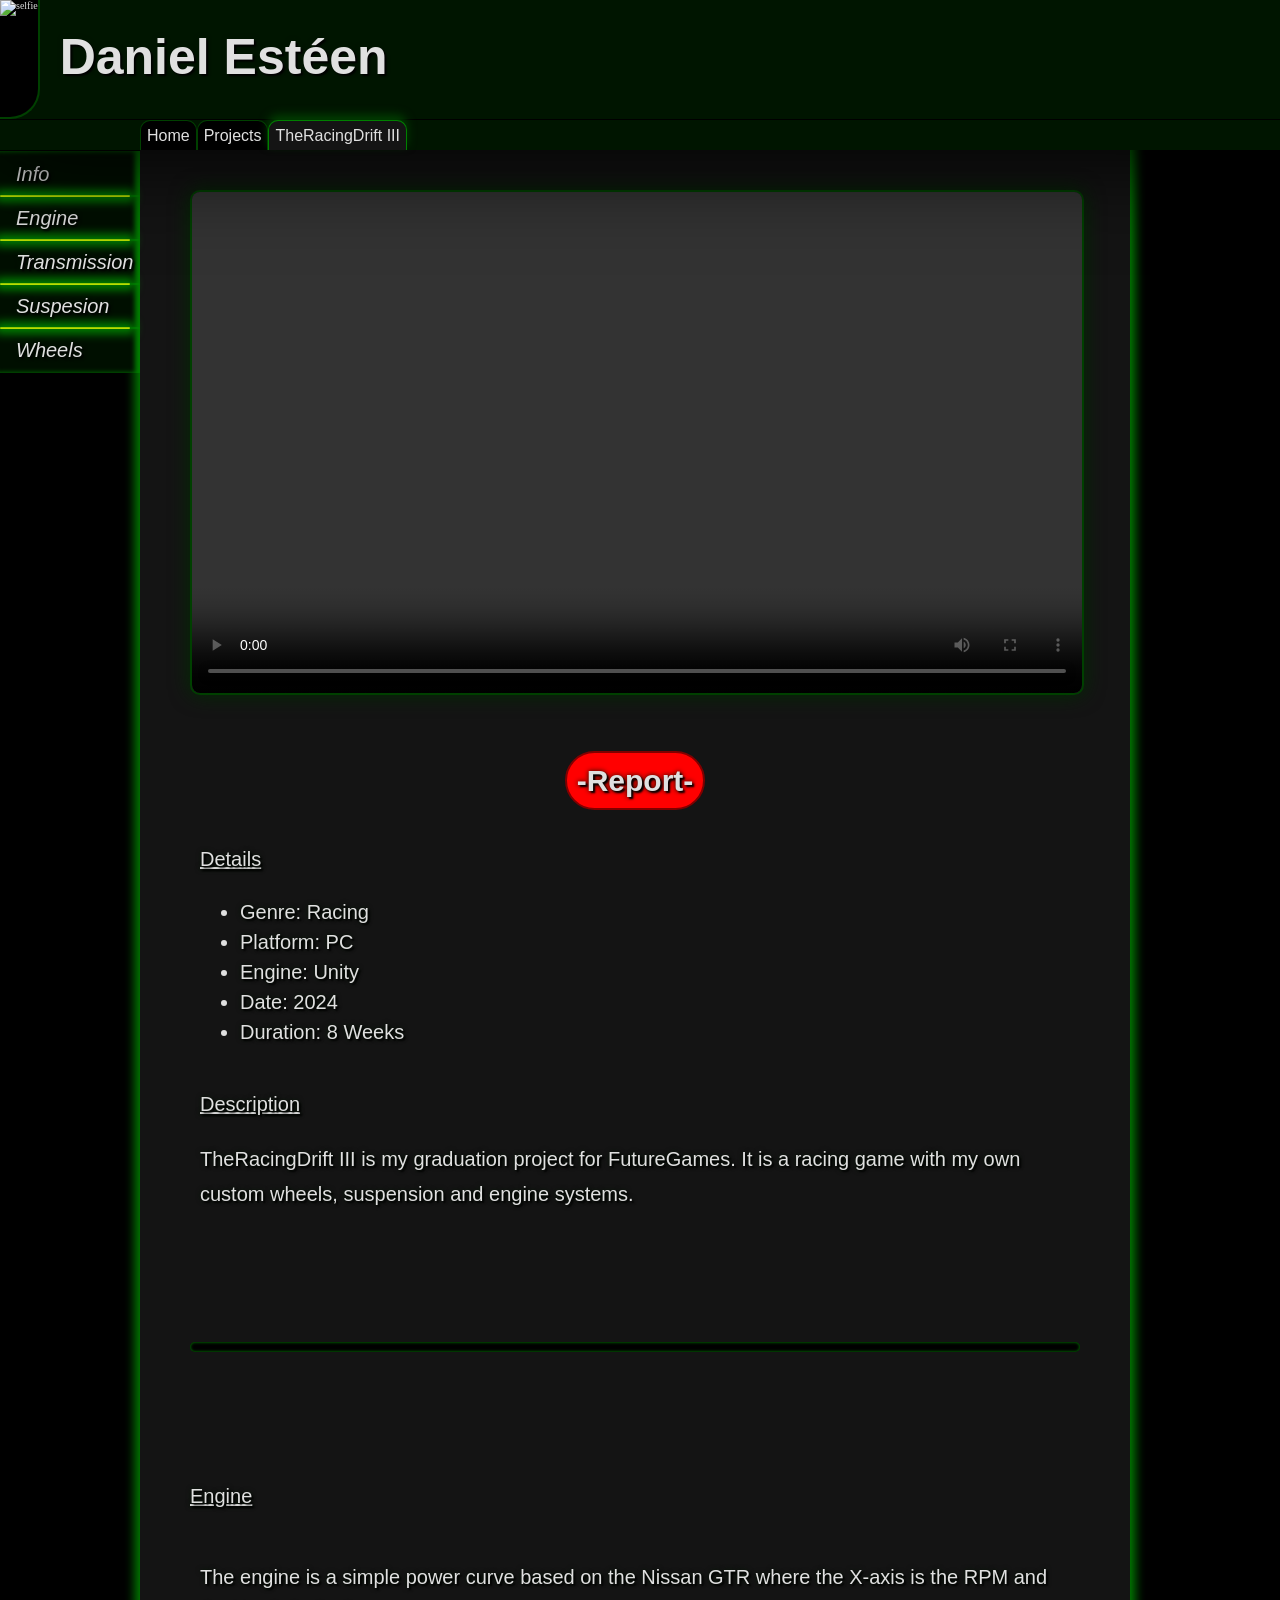
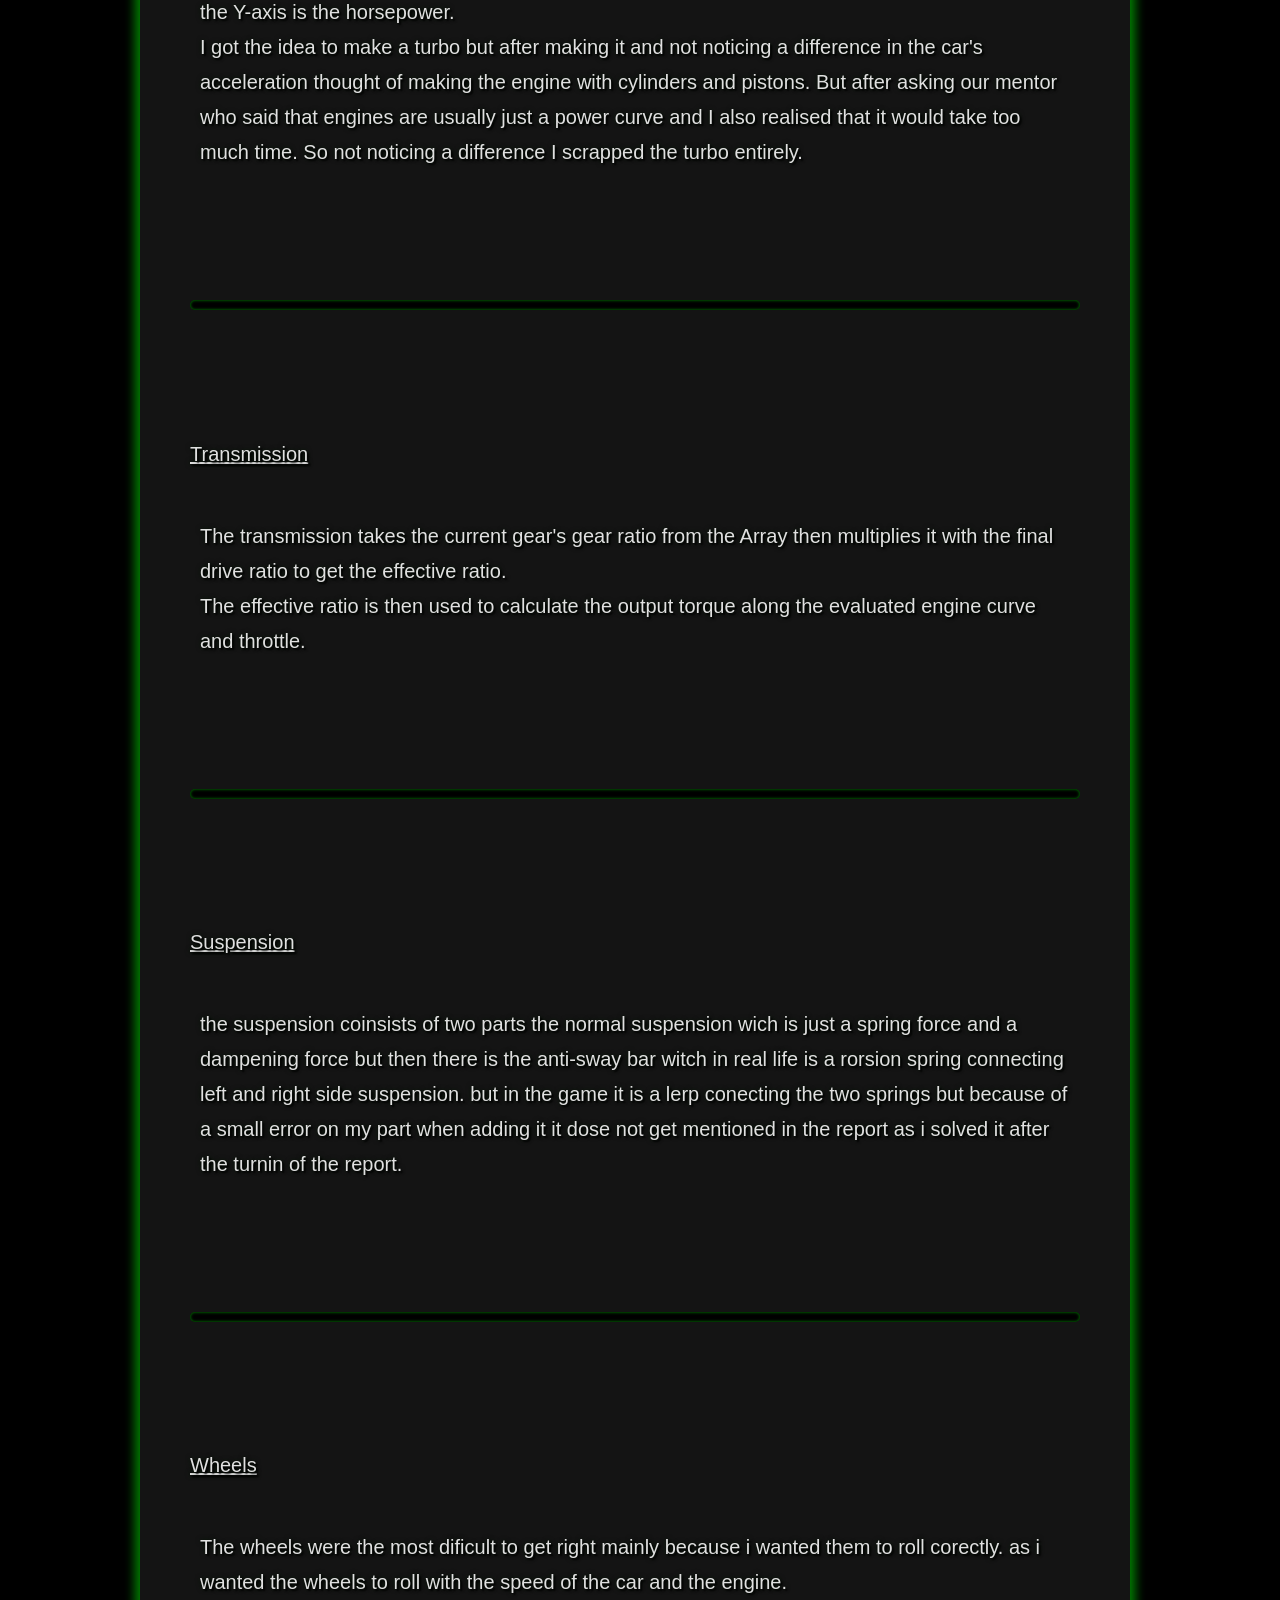
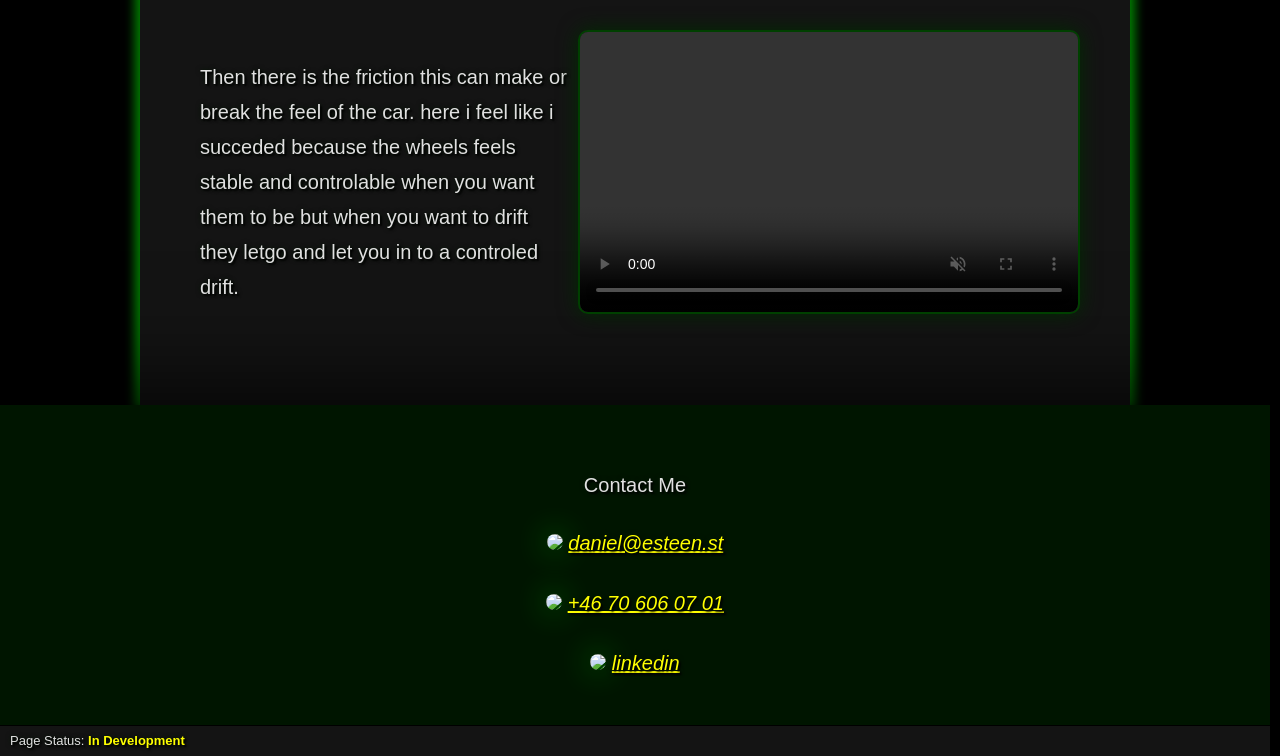
==== Games/TheRacingDrift_III.html @ 5cf63c78 "full site upload 1" ====
<!doctype html>
<html lang="en-US">

<head>
    <meta charset="utf-8">
    <title>Daniel Estéen</title>

    <link rel="stylesheet" href="../Styles/Permanent.css" />
    <link rel="stylesheet" href="../Styles/Games.css" />
    <link rel="stylesheet" href="../Styles/GamesChapters.css" />

    <!--<link rel="stylesheet" href="Styles/debug.css"/>-->
</head>

<body class="WallPapper">
    <header>
        <div class="Banner">
            <img src="../Images/HeadShoot.png" alt="selfie">
            <div>
                <h1><b>Daniel Estéen</b></h1>
            </div>
        </div>
        <nav>
            <button class="NavBtn" onclick="window.location.href='../index.html';">Home</button>
            <button class="NavBtn" onclick="window.location.href='../Projects.html';">Projects</button>
            <button class="NavBtn" disabled>TheRacingDrift III</button>
        </nav>
    </header>
    <div class="Traversal">
        <ul>
            <li><a href="#Info">Info</a></li>
            <hr>
            <li><a href="#Chapter1">Engine</a></li>
            <hr>
            <li><a href="#Chapter2">Transmission</a></li>
            <hr>
            <li><a href="#Chapter3">Suspesion</a></li>
            <hr>
            <li><a href="#Chapter4">Wheels</a></li>
        </ul>
    </div>
    <article>
        <div class="Article">
            <div id="Info" class="Target">
                <div id="Details">
                    <div class="Text">
                        <div class="Tittle">
                            <h1>Details</h1>
                        </div>
                        <ul>
                            <li>Genre: Racing</li>
                            <li>Platform: PC</li>
                            <li>Engine: Unity</li>
                            <li>Date: 2024</li>
                            <li>Duration: 8 Weeks</li>
                        </ul>
                    </div>
                    <div id="Trailer">
                        <video class="Trailer" controls preload="auto">
                            <source src="../Videos/TheRacingDrift_III/Trailer.mp4" type="video/mp4">
                        </video>
                        <br>
                        <br>
                        <br>
                        <div class="Center">
                            <p class="ItchBtn"><a href="../Reports/Grad Project Report.pdf" class="ubuntu-bold">-Report-</a></p>
                        </div>
                    </div>
                </div>
                <div id="Description" class="Container">
                    <div class="Text">
                        <h1 class="Tittle">Description</h1>
                        <p>
                            TheRacingDrift III is my graduation project for FutureGames.
                            It is a racing game with my own custom wheels, suspension and engine systems.
                        </p>
                    </div>
                </div>
                <hr>
            </div>
            <div id="Chapter1" class="MidleChapter Target">
                <div class="Container">
                    <div class="Tittle W100">
                        <h1>Engine</h1>
                    </div>
                    <div class="Text W40">
                        <p>
                            The engine is a simple power curve based on the Nissan GTR where the X-axis is the RPM and the Y-axis is the horsepower.<br>
                            I got the idea to make a turbo but after making it and not noticing a difference in the car's acceleration thought of making the engine with cylinders and pistons.
                            But after asking our mentor who said that engines are usually just a power curve and I also realised that it would take too much time. So not noticing a difference I scrapped the turbo entirely.
                        </p>
                    </div>
                </div>
                <hr>
            </div>
            <div id="Chapter2" class="MidleChapter Target">
                <div class="Container">
                    <div class="Tittle W100">
                        <h1>Transmission</h1>
                    </div>
                    <div class="Text W40">
                        <p>
                            The transmission takes the current gear's gear ratio from the Array then multiplies it with the final drive ratio to get the effective ratio.<br>
                            The effective ratio is then used to calculate the output torque along the evaluated engine curve and throttle.
                        </p>
                    </div>
                </div>
                <hr>
            </div>
            <div id="Chapter3" class="MidleChapter Target">
                <div class="Container">
                    <div class="Tittle W100">
                        <h1>Suspension</h1>
                    </div>
                    <div class="Text W40">
                        <p>
                            the suspension coinsists of two parts the normal suspension wich is just a spring force and a dampening force but then there is the anti-sway bar witch in real life is a rorsion spring connecting left and right side suspension. but in the game it is a lerp conecting the two springs but because of a small error on my part when adding it it dose not get mentioned in the report as i solved it after the turnin of the report.
                        </p>
                    </div>
                </div>
                <hr>
            </div>
            <div id="Chapter4" class="EndChapter Target">
                <div class="Container">
                    <div class="Tittle W100">
                        <h1>Wheels</h1>
                    </div>
                    <div class="Text W100">
                        <p>
                            The wheels were the most dificult to get right mainly because i wanted them to roll corectly. as i wanted the wheels to roll with the speed of the car and the engine.
                        </p>
                    </div>
                    <div class="Text W40">
                        <p>
                            Then there is the friction this can make or break the feel of the car.
                            here i feel like i succeded because the wheels feels stable and controlable when you want them to be but when you want to drift they letgo and let you in to a controled drift.
                        </p>
                    </div>
                    <div class="W10">
                        <video class="contentImg" controls autoplay loop muted preload="auto">
                            <source src="../Videos/TheRacingDrift_III/Wheels.mp4" type="video/mp4">
                        </video>
                    </div>
                </div>
            </div>
        </div>
    </article>
    <footer>
        <!-- contact -->
        <h1>Contact Me</h1>
        <div>
            <p><img src="../Images/Icons/Mail_Icon_Dark.png"> <a href="mailto:daniel@esteen.st">daniel@esteen.st</a></p>
        </div>
        <div>
            <p><img src="../Images/Icons/Phone_Icon2.png"> <a href="tel:+46706060701">+46 70 606 07 01</a></p>
        </div>
        <div>
            <p><img src="../Images/Icons/Linkedin_icon1.png"> <a href="https://www.linkedin.com/in/danielesteen">linkedin</a></p>
        </div>
        <!-- site status -->
        <div class="PageStatusBar">
            <!--<p>Page Status: <span class="PageStatusGood">Good</span></p>-->
            <p>Page Status: <span class="PageStatusDevelopment">In Development</span></p>
            <!--<p>Page Status: <span class="PageStatusBad">Bad</span></p>-->
        </div>
    </footer>
</body>

</html>
---- Styles/Permanent.css ----
:root {
    --BgColor: rgb(0, 0, 0);

    --Main: rgb(0, 21, 0);
    --Secondary: rgb(20, 20, 20);
    --Secondary-Light: rgb(60, 60, 60);

    --Detail: rgb(128, 0, 0);

    --edge: rgb(0, 64, 0);
    --edge-highlight: rgb(0, 128, 0);

    --Dark-Light: rgb(0, 43, 0);
    --Bright-Light: rgb(255, 255, 0);

    --text: rgb(224, 224, 224);
    --darker-text: rgb(192, 192, 192);
    --disabled-text: rgb(128, 128, 128);
    --error: rgb(255, 0, 0);
    --edge-disabled: rgb(0, 0, 0);
}

@import url('https://fonts.googleapis.com/css2?family=Ubuntu:ital,wght@0,300;0,400;0,500;0,700;1,300;1,400;1,500;1,700&display=swap');

.ubuntu-regular {
    font-family: "Ubuntu", sans-serif;
    font-weight: 400;
    font-style: normal;
}

.ubuntu-bold {
    font-family: "Ubuntu", sans-serif;
    font-weight: 700;
    font-style: normal;
}

.ubuntu-light-italic {
    font-family: "Ubuntu", sans-serif;
    font-weight: 300;
    font-style: italic;
}

html {
    font-size: 10px;
    color: var(--text);
    scrollbar-color: var(--edge-highlight) var(--Main);
    scrollbar-width: thin;
    scrollbar-gutter: stable;
    scroll-behavior: smooth;
    overflow-x: hidden;
}

.missing {
    height: 100%;
    width: inherit;
    object-fit: fill;
}

body {
    margin: 0;
}

.WallPapper {
    top: 0;
    right: 0;
    background: var(--BgColor)
}

img {
    object-fit: scale-down;
    background: var(--BgColor);
    border-radius: inherit;
}

header {
    z-index: 10;
    display: flex;
    flex-direction: column;
    position: fixed;
    top: 0;
    right: 0;
    height: 15rem;
    width: 100%;
    box-shadow: 0rem 0rem 10rem 0.5rem var(--BgColor);
}

header h1 {
    margin: inherit;
}

/*banner*/
.Banner {
    display: flex;
    height: 80%;
    width: inherit;

    background: var(--Main);
}

.Banner img {
    z-index: 0;
    border-bottom-right-radius: 3rem;
    border-right: 0.2rem solid var(--edge);
    border-bottom: 0.2rem solid var(--edge);
    object-fit: cover;
}

.Banner div {
    margin-top: 2rem;
    margin-left: 1rem;
    margin-right: calc(100% - 66rem);
    width: auto;
    font-size: 5rem;
}

/*navigation*/
nav {
    z-index: 10;
    height: 20%;

    display: flex;
    flex-direction: row;

    padding-left: 14rem;
    border-top: 0.1rem solid var(--BgColor);
    background-color: var(--Main);
}

.NavBtn {
    z-index: 10;
    border: 0.1rem solid var(--edge);
    border-bottom: none;
    border-top-left-radius: 1rem;
    border-top-right-radius: 1rem;

    background: var(--BgColor);
    color: var(--text);

    font-size: 1.6rem;
}

.NavBtn:hover:enabled {
    border: 1px solid var(--edge-highlight);
    border-bottom: none;

    background: var(--Secondary);
    cursor: pointer;
    box-shadow: 0rem -0.5rem 1rem var(--edge);
}

.NavBtn:disabled {
    border: 1px solid var(--edge-highlight);
    border-bottom: none;
    background: var(--Secondary);
    box-shadow: 0rem -0.5rem 1rem var(--edge);
}

.Traversal {
    z-index: 0;
    font-size: 2rem;
    position: fixed;
    top: 15rem;
    left: 0rem;
    width: 14rem;
    background: rgb(0, 15, 0);
    ;
    border-top: 0.1rem solid var(--BgColor);
    /*box-shadow: -1.1rem 0rem 1rem 0.5rem var(--edge-highlight);*/
}

.Traversal ul {
    list-style-type: none;
    margin: 0;
    padding: 0;
}

.Traversal hr {
    margin-top: -0.2rem;
    margin-bottom: -0.2rem;
    margin-left: 0rem;
    margin-right: 1rem;
    height: 0.2rem;
    border: 0;
    border-radius: 1rem;
    /*background: rgb(100,200,100);*/
    background: yellow;
    box-shadow: 0rem 0rem 1rem 0.5rem var(--edge-highlight);
}

.Traversal li a {
    display: block;
    color: var(--text);
    font-size: inherit;
    padding: 8px 16px;
    text-decoration: none;
    /*border-bottom: 0.2rem solid var(--edge-highlight);*/
    /*border-right: 0.2rem solid var(--edge-highlight);*/
    box-shadow: inset -0.5rem 0rem 0.5rem var(--edge-highlight);
}

.Traversal li a:hover {
    background-color: var(--Secondary);
    color: var(--edge-highlight);
    border-right: none;
    border-bottom: 0.2rem solid var(--edge-highlight);
    border-top: 0.2rem solid var(--edge-highlight);
    box-shadow: -1.1rem 0rem 1rem 0.5rem var(--edge);
}

.Target:before {
    height: 15rem;
    display: block;
    content: '';
}

/*body*/
article {
    margin-left: 14rem;
    margin-right: 14rem;
    margin-bottom: -1rem;
    padding-left: 3rem;
    padding-right: 3rem;
    padding-bottom: 5rem;

    min-height: calc(100vh - 5rem);
    height: auto;
    font-size: 3rem;

    background: var(--Secondary);
    box-shadow: 0rem 0rem 1rem 0.5rem var(--edge-highlight);
}

article hr {
    height: 1rem;
    background: var(--BgColor);
    margin-top: 10rem;
    border: 0;
    border-radius: 1rem;
    box-shadow: inset 0rem 0rem 0.3rem 0.02rem var(--edge-highlight);
}

.Courtesy {
    position: relative;
    bottom: 3.7rem;
    /*display: inline-block;*/

    height: auto;
    background: var(--Secondary);
    border-bottom-left-radius: inherit;
    border-bottom-right-radius: inherit;

    text-align: left;
    color: var(--Bright-Light);
    font-size: 1.1rem;
    line-height: 1.5rem;
    padding-left: 1rem;
    padding-top: 0.1rem;
    padding-bottom: 0.3rem;
}

.Courtesy p {
    height: inherit;
    width: inherit;
    line-height: inherit;
    color: inherit;
    margin-top: 0rem;
    margin-bottom: 0rem;
}

h1,
p,
li,
ul,
a {
    font-family: "Ubuntu", sans-serif;
    font-weight: 400;
    font-style: normal;

    font-size: inherit;
    line-height: inherit;
    color: inherit;
    /*margin: inherit;*/

    line-height: 3.5rem;
    /*word-spacing: 0.5rem;*/
    word-spacing: inherit;
    text-shadow: 2px 2px 2px var(--BgColor), 0 0 5px var(--Main)
}

li {
    line-height: 3rem;
}

a {
    font-family: "Ubuntu", sans-serif;
    font-weight: 300;
    font-style: italic;

    line-height: inherit;
    text-decoration: underline;
}

/*footer*/
footer {
    z-index: 10;
    margin-top: 1rem;
    height: 30rem;
    padding-top: 5rem;
    background: var(--Main);
    box-shadow: 0rem 0rem 10rem 0.5rem var(--BgColor);

    text-align: center;
    font-size: 2rem;
}

footer a {
    text-decoration: underline;
    color: var(--Bright-Light);
}

footer p,
footer p img,
footer a {
    background: none;
    height: 4rem;
    object-fit: scale-down;
    align-content: center;
}

footer p img {
    background: var(--edge);
    border-radius: 1.2rem;
    box-shadow: 0rem 0rem 3rem var(--edge-highlight);
}

.PageStatusBar {
    position: relative;
    bottom: -2.2rem;

    text-align: left;
    padding-left: 1rem;

    background: var(--Secondary);
    font-size: 1.3rem;
    line-height: 1rem;
    height: 3rem;
    
    border-top: 0.1rem solid var(--BgColor);
}

.PageStatusBar p {
    height: inherit;
    line-height: inherit;
    margin-top: 0.0rem;
}

.PageStatusGood {
    font-weight: bold;
    color: rgb(0, 255, 0);
}

.PageStatusBad {
    font-weight: bold;
    color: var(--error);
}

.PageStatusDevelopment {
    font-weight: bold;
    color: yellow;
}
---- Styles/Games.css ----
.Article {
    display: flex;
    flex-direction: column;
    row-gap: 15rem;

    height: auto;
    padding: 2rem;

    font-size: 2rem;
    color: var(--text);
}

.Tittle {
    width: auto;
    margin: 0rem;
    margin-bottom: 1rem;
    text-decoration: underline;
}

.Container {
    display: flex;
    flex-flow: wrap;
    flex-wrap: wrap;
    row-gap: 3rem;
}

.Text {
    flex: 50%;
    flex-basis: 50rem;
    padding: 1rem;
}

#Details {
    display: flex;
    column-gap: 1rem;
}

#Details div:first-child {
    order: 0;
}

#Trailer {
    align-self: flex-end;
}

.floatLeft {
    float: left;

    /*width: 50rem;
    margin-right: 5rem;
    margin-bottom: 2rem;*/
}

.floatRight {
    float: right;

    /*width: 50rem;
    margin-left: 5rem;
    margin-bottom: 2rem;*/
}

#Trailer {
    width: 56%;
    aspect-ratio: 16/9;
}

.Trailer {
    width: 100%;
    height: 100%;
    border: 2px solid var(--edge);
    border-radius: 1rem;
    background: none;
    box-shadow: 0rem 0rem 2rem var(--Dark-Light);
}

.Trailer img {
    width: 100%;
    height: 100%;
    object-fit: fill;
}

@media screen and (max-width: 84rem) {
    #Details {
        flex-flow: wrap;
    }

    #Trailer {
        order: -1;
        align-self: flex-end;

        width: 100%;
    }
}

.Center {
    display: flex;
    justify-content: center;
    height: 7rem;
}

.ItchBtn {
    margin: auto;

    line-height: 5.5rem;
    font-size: 3rem;
    width: fit-content;
    height: fit-content;
    padding-left: 1rem;
    padding-right: 1rem;
    border-radius: 5rem;
    border: 0.2rem solid maroon;
    background-color:red;
    color: var(--text);
    text-decoration: none;
}
.ItchBtn:hover {
    font-size: 3.5rem;
    line-height: 6.5rem;

    box-shadow: 0rem 0rem 3rem darkred;
}

.ItchBtn a {
    display: inherit;
    text-decoration: none;
    width: inherit;
    height: inherit;
    color: inherit;
}

.contentImg {
    height: 28rem;
    border: 0.2rem solid var(--edge);
    border-radius: 1rem;
    background: none;
    box-shadow: 0rem 0rem 2rem var(--Dark-Light);
    aspect-ratio: 16/9;
}

.contentImg img {
    height: 28rem;
    object-fit: scale-down;
}

.code {
    width: auto;
    float: right;
}

.code img {
    border: 0.2rem solid var(--edge);
    border-radius: 1rem;
    object-fit: scale-down;
    margin-right: 1rem;
    box-shadow: 0rem 0rem 2rem var(--Dark-Light);
}

.Courtesy {
    bottom: 2.3rem;
}

.W100 {
    width: auto;
    flex: 100%;
    margin-bottom: -3rem;
}
.W80 {
    width: auto;
    flex: 90%;
}
.W50 {
    width: auto;
    flex: 50%;
}
.W40 {
    width: auto;
    flex: 40%;
}
.W30 {
    width: auto;
    flex: 30%;
}
.W10 {
    width: auto;
    flex: 10%;
}
---- Styles/GamesChapters.css ----
#Info::before {
    height: 15rem;
    display: block;
    content: "";
    margin-bottom: 2rem;
}
#Info {
    margin-bottom: -25rem;
}
.MidleChapter::before {
    height: 20rem;
    display: block;
    content: "";
}
.MidleChapter {
    margin-bottom: -25rem;
}
.EndChapter::before {
    height: 20rem;
    display: block;
    content: "";
}
.EndChapter {
    margin-bottom: -0rem;
}
/*#Chapter1::before {
    height: 20rem;
    display: block;
    content: "";
}
#Chapter1 {
    margin-bottom: -15rem;
}
#Chapter2::before {
    height: 20rem;
    display: block;
    content: "";
}
#Chapter2 {
    margin-bottom: -15rem;
}
#Chapter3::before {
    height: 15rem;
    display: block;
    content: "";
}
#Chapter3 {
    margin-bottom: -0rem;
}
#Chapter3::before {
    height: 15rem;
    display: block;
    content: "";
}
#Chapter3 {
    margin-bottom: -0rem;
}*/
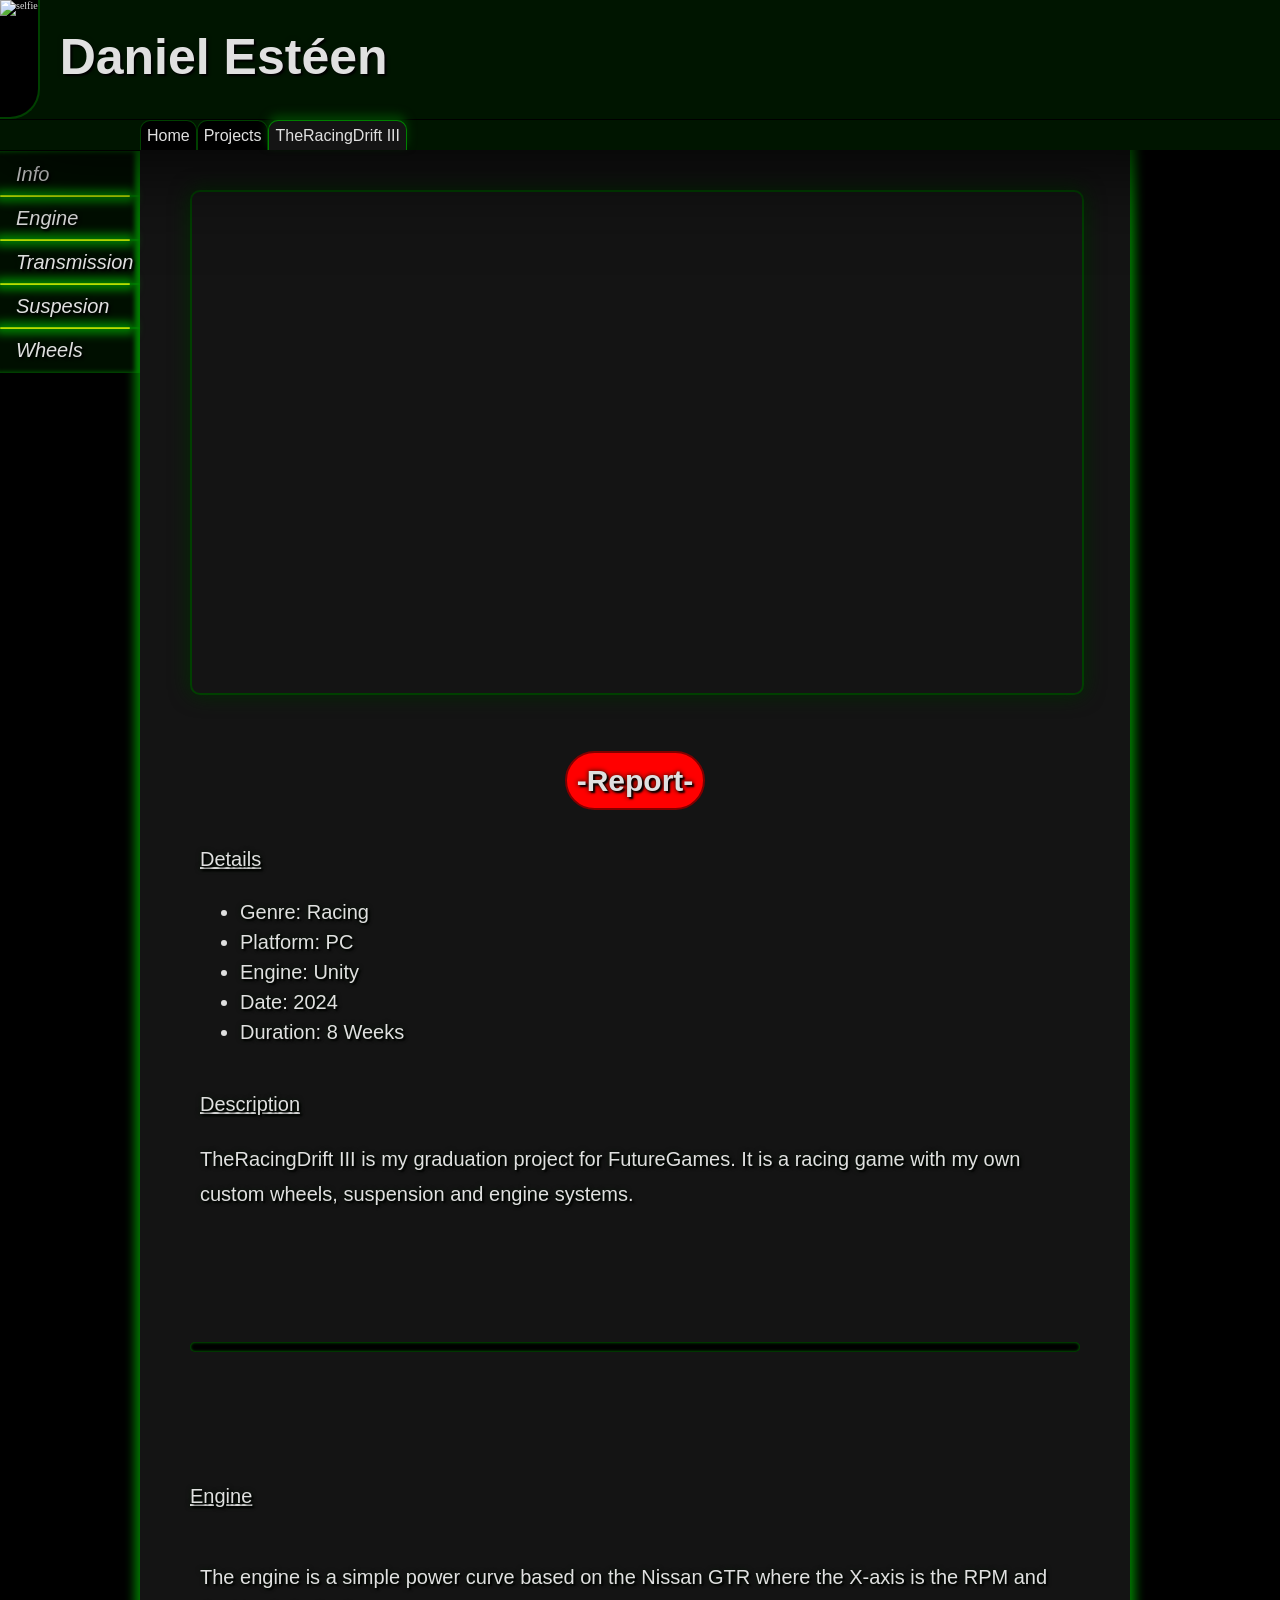
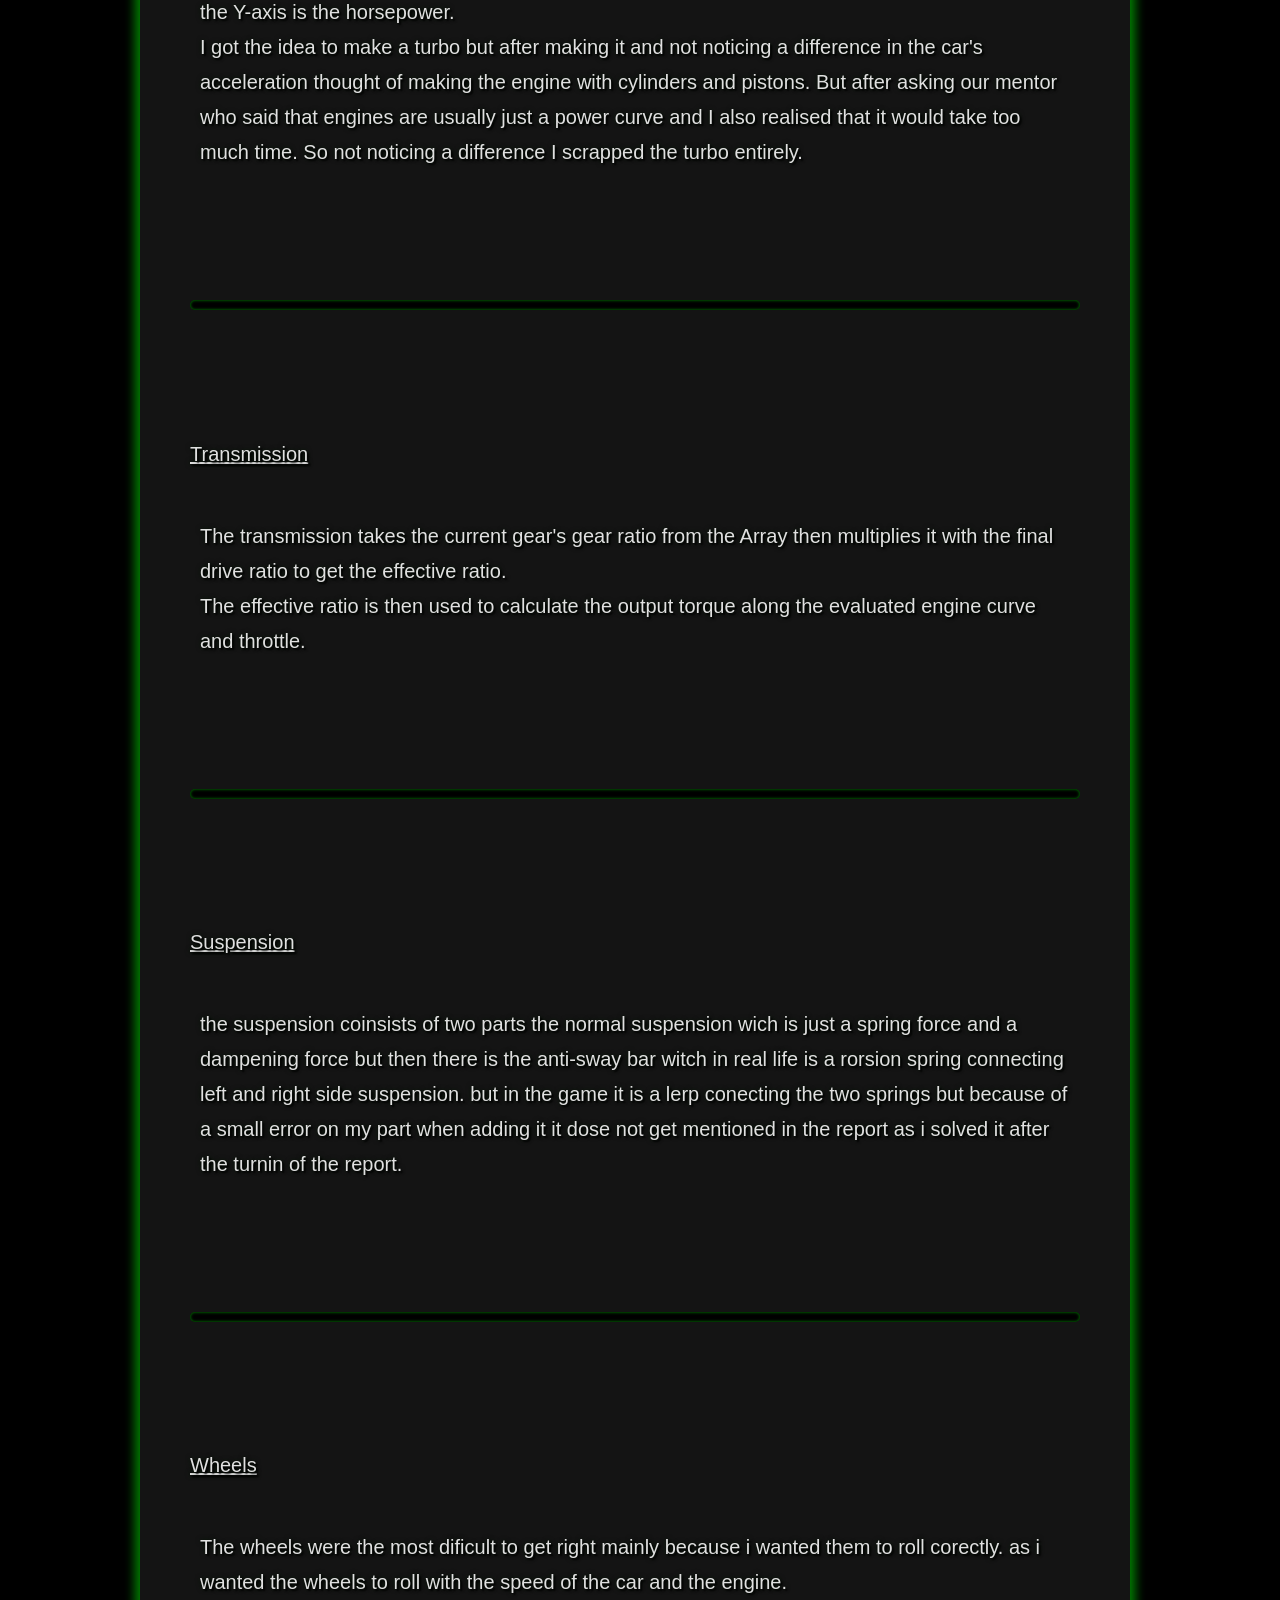
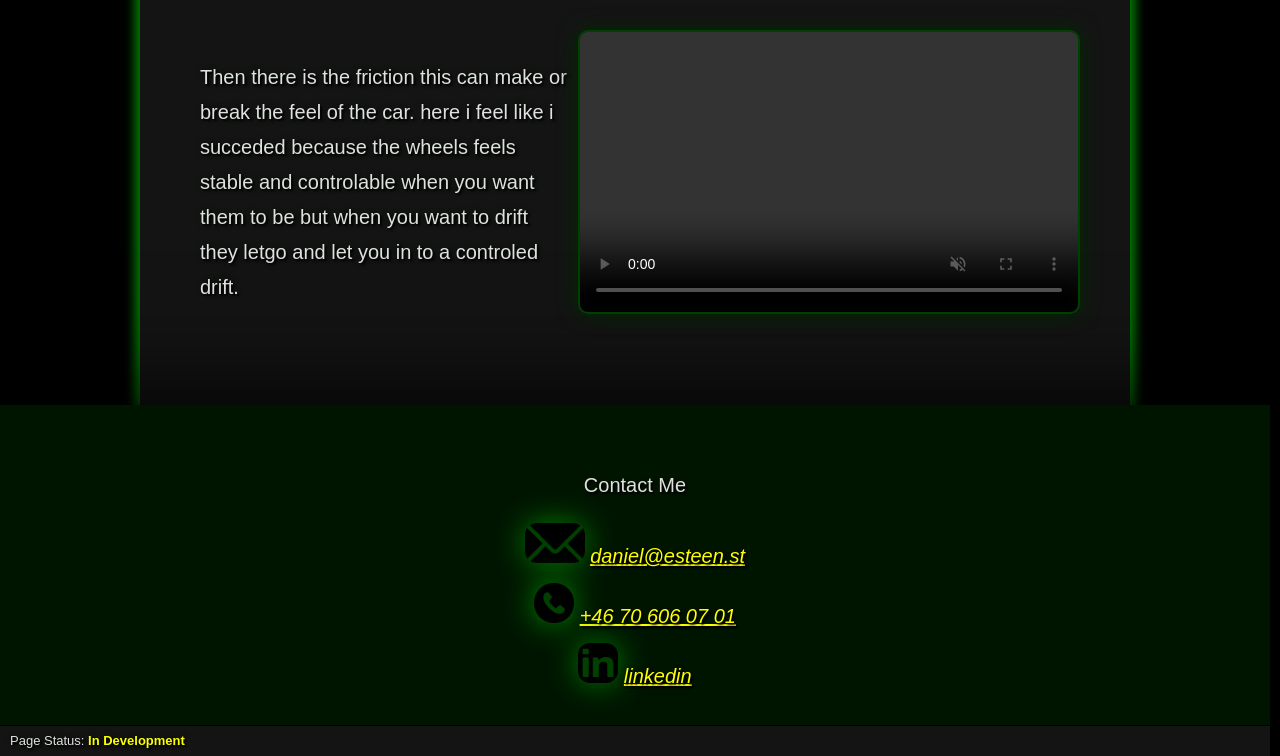
==== commit d089fcf7: "youtube trailer for TDR3" ====
--- a/Games/TheRacingDrift_III.html
+++ b/Games/TheRacingDrift_III.html
@@ -56,9 +56,8 @@
                         </ul>
                     </div>
                     <div id="Trailer">
-                        <video class="Trailer" controls preload="auto">
-                            <source src="../Videos/TheRacingDrift_III/Trailer.mp4" type="video/mp4">
-                        </video>
+                        <iframe class="Trailer"
+                            src="https://www.youtube.com/embed/l7Ob8Sf9kKw" title="The Racing Drift 3 | Trailer | " allow="accelerometer; autoplay; clipboard-write; encrypted-media; gyroscope; picture-in-picture; web-share" referrerpolicy="strict-origin-when-cross-origin" allowfullscreen></iframe>
                         <br>
                         <br>
                         <br>
